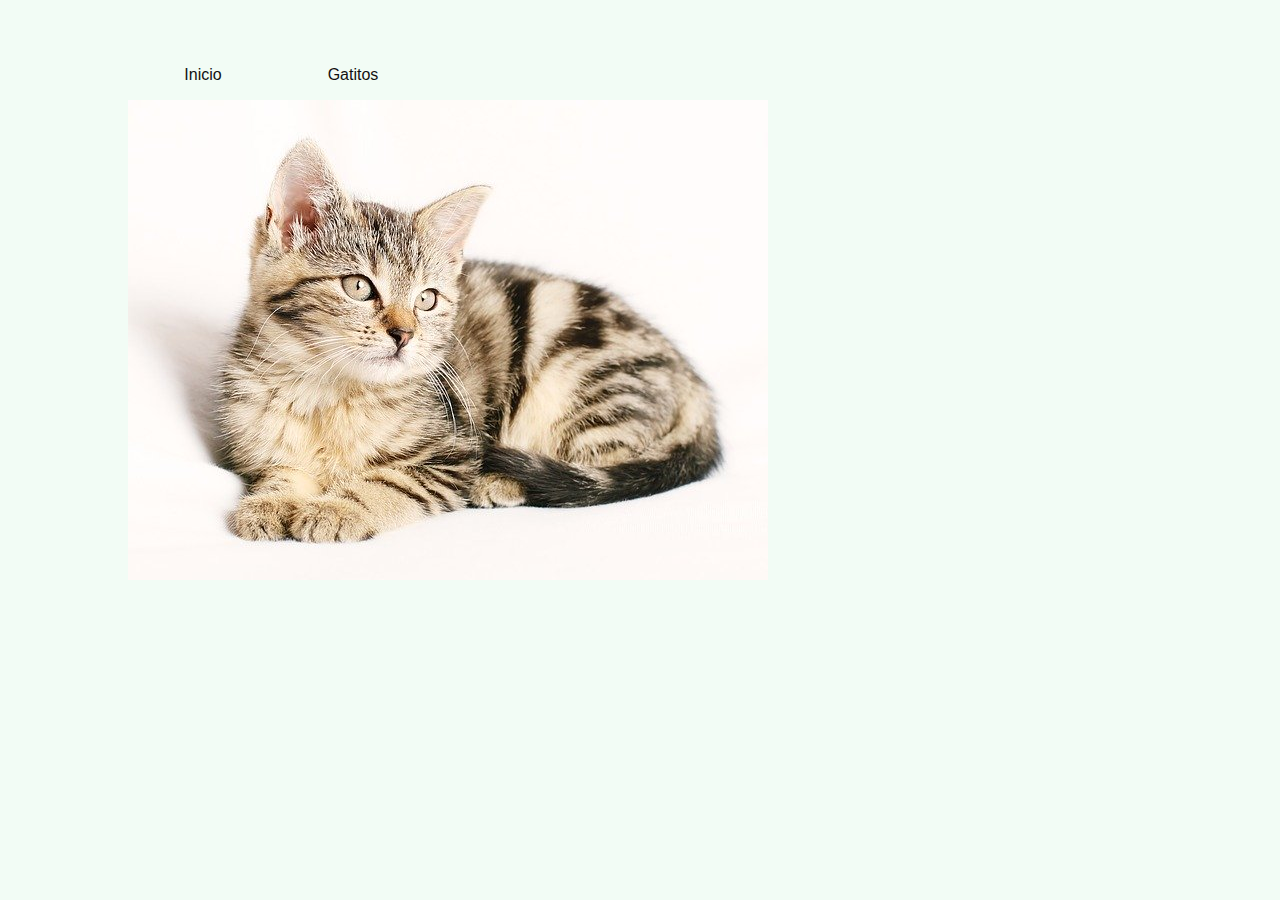
==== gym/html/fotos.html @ 06a88d05 "subida carpeta gym" ====
<!DOCTYPE html> 
<html lang="en">
    <head>
        <meta charset="UTF-8">
        <meta name="viewport" content="width=device-width, initial-scale=1.0">
        <title>Formulario</title>
        <link href="../css/formularioGym.css" rel="stylesheet" type="text/css">
    </head>
    <body>

        <ul>
            <li><a href="../index.html">Inicio</a></li>
            <li><a href="gatitos.html">Gatitos</a></li>
        </ul>
        
        <img src="../img/gato.jpg" alt="gato" width="640px" height="480px">

    </body>
</html>
---- gym/css/formularioGym.css ----
@charset "utf-8";
/* CSS Document */

body {
	width: 80%;
	margin-left: 10%;
	margin-top: 50px;
	background-color:#f2fcf5;
}

table {
	margin: 50px auto;
	border-collapse: collapse;
	border: 2px solid black;
}

table tr td {
	border: 1px solid #030303;
	padding: 10px 50px 10px 10px;
}

p {
	margin-top: 3px;
	margin-bottom: 3px;
}

.bold {
	background-color:#c4cfc7;
	font-family: Georgia, 'Times New Roman', Times, serif;
	font-weight: bold;
	font-size: 14px;
}

.datos {
	background-color: whitesmoke;
	font-family: Arial, Helvetica, sans-serif;
	font-size: 14px;
}

ul {
	list-style-type: none;
	margin: 0;
	padding: 0;
	overflow: hidden;
  }
  
  li {
	float: left;
	width: 150px;
  }
  
  li a {
	display: block;
	color: #111111;
	text-align: center;
	font-family: Arial, Helvetica, sans-serif;
	font-size: 16px;
	padding: 16px;
	text-decoration: none;
	border-radius: 20px;
  }
  
  li a:hover {
	background-color:#c4cfc7;
  }
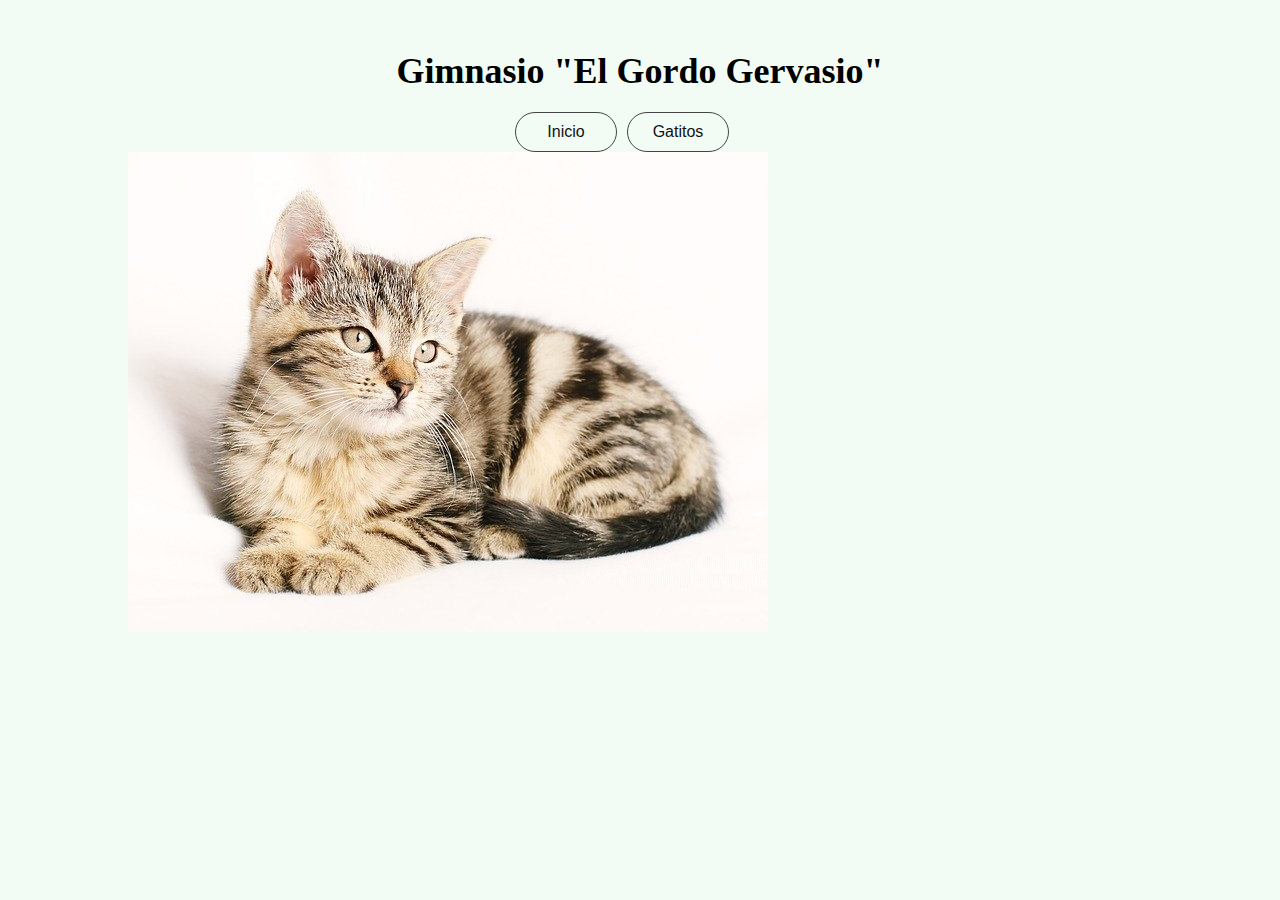
==== commit eee68aa4: "update V0.1" ====
--- a/gym/html/fotos.html
+++ b/gym/html/fotos.html
@@ -3,10 +3,11 @@
     <head>
         <meta charset="UTF-8">
         <meta name="viewport" content="width=device-width, initial-scale=1.0">
-        <title>Formulario</title>
+        <title>Fotos</title>
         <link href="../css/formularioGym.css" rel="stylesheet" type="text/css">
     </head>
     <body>
+        <h1>Gimnasio "El Gordo Gervasio"</h1>
 
         <ul>
             <li><a href="../index.html">Inicio</a></li>
--- a/gym/css/formularioGym.css
+++ b/gym/css/formularioGym.css
@@ -6,6 +6,13 @@
 	margin-left: 10%;
 	margin-top: 50px;
 	background-color:#f2fcf5;
+}
+
+h1 {
+	margin: 20px auto;
+	text-align: center;
+	font-family: Georgia, 'Times New Roman', Times, serif;
+	font-size: 36px;
 }
 
 table {
@@ -39,25 +46,29 @@
 
 ul {
 	list-style-type: none;
-	margin: 0;
+	width: 260px;
+	margin: 0 auto;
 	padding: 0;
 	overflow: hidden;
   }
   
   li {
 	float: left;
-	width: 150px;
+
   }
   
   li a {
+	width: 100px;
+	margin: 0px 5px;
+	text-decoration: none;
 	display: block;
 	color: #111111;
 	text-align: center;
 	font-family: Arial, Helvetica, sans-serif;
 	font-size: 16px;
-	padding: 16px;
-	text-decoration: none;
+	padding: 10px 0px;
 	border-radius: 20px;
+	border: 1px solid #444444;
   }
   
   li a:hover {
